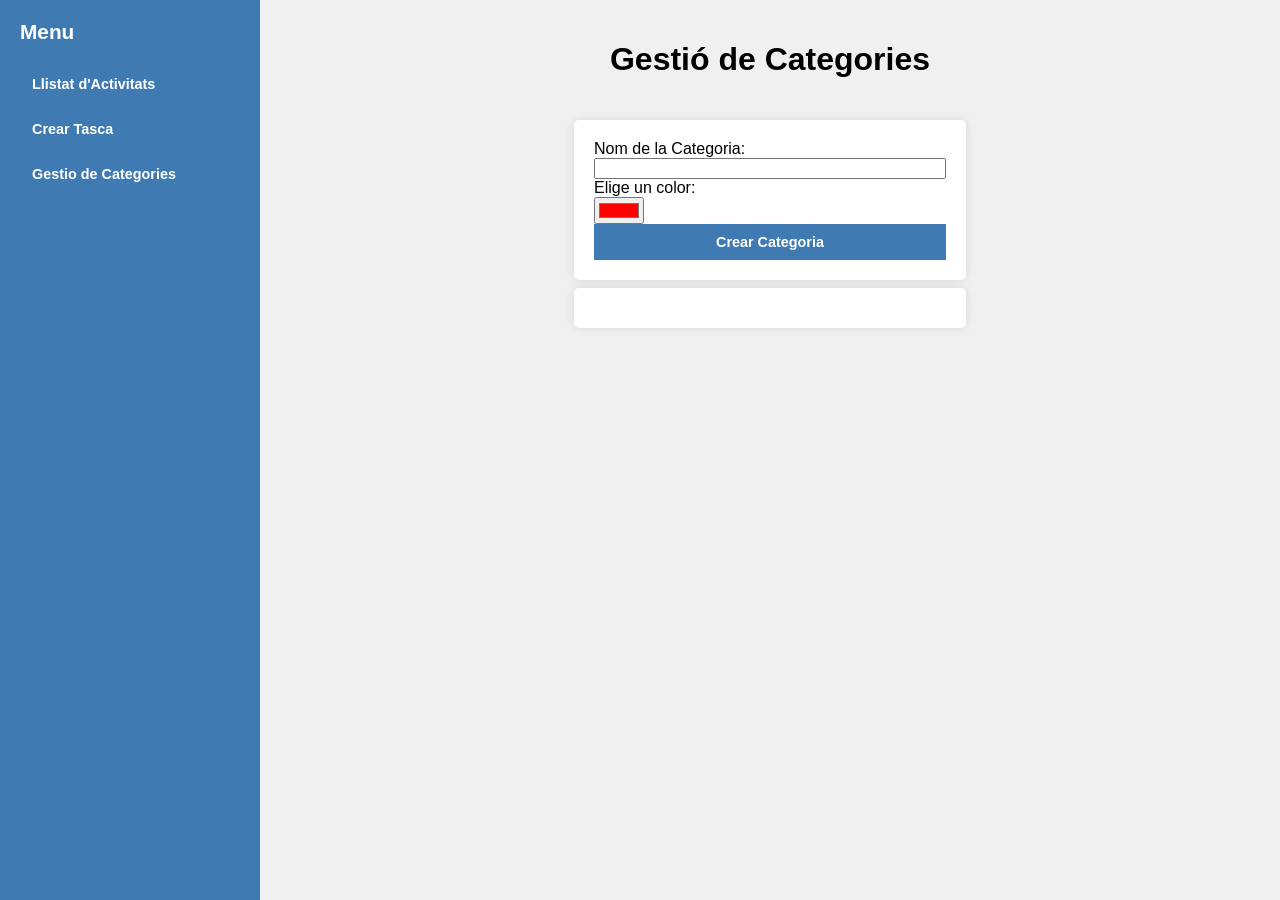
==== categories.html @ a1db0a72 "actualizado el ID de la lista de categorías y mejorados estilos para la visualización y eliminación " ====
<!DOCTYPE html>
<html lang="es">
<head>
    <meta charset="UTF-8">
    <meta name="viewport" content="width=device-width, initial-scale=1.0">
    <link rel="stylesheet" href="css/style.css">
    <title>Gestió de Categories</title>
</head>
<body>
    <aside class="sidebar">
        <h2>Menu</h2>
        <ul class="sidebarList">
            <li class="sidebarElement"> <a href="#">Llistat d'Activitats</a></li>
            <li class="sidebarElement"> <a href="#"> Crear Tasca</a></li>
            <li class="sidebarElement"> <a href="categories.html">Gestio de Categories</a></li>
        </ul>
    </aside>
    <main style="padding: 20px; flex-grow: 1;">
        <h1>Gestió de Categories</h1>
        
        <div class="ContainerCategories">
            <form class="FormCategoria caja" id="FormCategoria" action="">
                <label for="categoryName">Nom de la Categoria:</label>
                <input type="text" id="categoryName" name="categoryName" required>
                <label for="colorPicker">Elige un color:</label>
                <input type="color" id="colorPicker" name="colorPicker" value="#ff0000">
                <button type="submit">Crear Categoria</button>
            </form>
        </div>
        <div class="listaCategorias " id="listaCategorias">
            <ul class="listaCategoriasUl caja" id="listaCategoriasUl">
                <li></li>
            </ul>
        </div>
    </main>
    
    <script src="js/categories.js"></script>
    
</body>
</html>
---- css/style.css ----
/* Estilos para el diseño de la página */
body {
    font-family: Arial, Helvetica, sans-serif;
    background-color: #f0f0f0;
    margin: 0;
    display: flex;
    height: 100vh;
}

button {
    background-color: rgb(63, 123, 178);
    color: rgb(255, 255, 255);
    border: none;
    padding: 10px 20px;
    cursor: pointer;
    font-size: 0.9rem;
    font-weight: 600;
    transition: 0.3s;
}
main {
    display: flex;
    flex-direction: column;
    align-items: center;
}

.caja {
    background-color: rgb(255, 255, 255);
    flex: 1;
    padding: 20px;
    box-sizing: border-box;
    border-radius: 5px;
    display: flex;
    flex-direction: column;
    box-shadow: 0 0 10px rgba(0, 0, 0, 0.1);
    
}

a {
    text-decoration: none;
    color: rgb(63, 123, 178);
    font-weight: 600;
}

ul {
    list-style: none;
    padding: 0;
    margin: 0;
}
/** SECCION SIDEBAR */
.sidebar {
    background-color: rgb(63, 123, 178);
    width: 260px;
    height: 100vh;
    padding: 20px;
    box-sizing: border-box;
}
.sidebar h2 {
    color: rgb(255, 255, 255);
    margin-top: 0;
    margin-bottom: 20px;
    font-size: 1.3rem;
    align-items: center;
    justify-content: center;
}

.sidebarList {
    list-style: none;
    padding: 0;
    margin: 0;
}

.sidebarElement {
    display: block;
    margin-bottom: 5px;
}

.sidebarElement a {
    text-decoration: none;
    color: rgb(255, 255, 255);
    font-size: 0.9rem;
    font-weight: 600;
    display: block;
    padding: 12px;
    transition: 0.3s;
}

.sidebarElement a:hover {
    background-color: rgb(34, 79, 121);
    border-radius: 5px;
}
/** Final SECCION SIDEBAR */

/*** SECCION CATEGORIES */

.ContainerCategories {
    display: flex;
    flex-direction: column;
    gap: 15px;
    margin-top: 20px;
    width: 40%;
    justify-content: center;
}


/*** Final SECCION CATEGORIES */

/** lista categorias */

.listaCategorias {
    display: flex;
    flex-direction: column;
    gap: 5px;
    margin-top: 5px;
    width: 40%;
}

.listaCategoriasUl{
    display: flex;
    gap: 10px;
    margin-top: 3px;
}

.categoriaItem {
    display: flex;
    align-items: center;
    gap: 8px;
}

.colorCircle {
    width: 20px;
    height: 20px;
    border-radius: 50%  ;
    border: 1px solid black;
}

.buttonDelete button {
    background-color: rgb(255, 18, 18);
    color: white;
    cursor: pointer;
    font-size: 0.8rem;
    font-weight: 600;
    border-radius: 4px;
    
}

.categoriaItem .buttonDelete {
    margin-left: auto;
}

.buttonDelete button:hover {
    background-color: rgb(255, 197, 197);
    color: rgb(2, 1, 1);
    
}

.categoriaItem{
    background-color: rgba(202, 199, 199, 0.4);
    padding: 10px;
    border-radius: 5px;
}

/** final lista categorias */
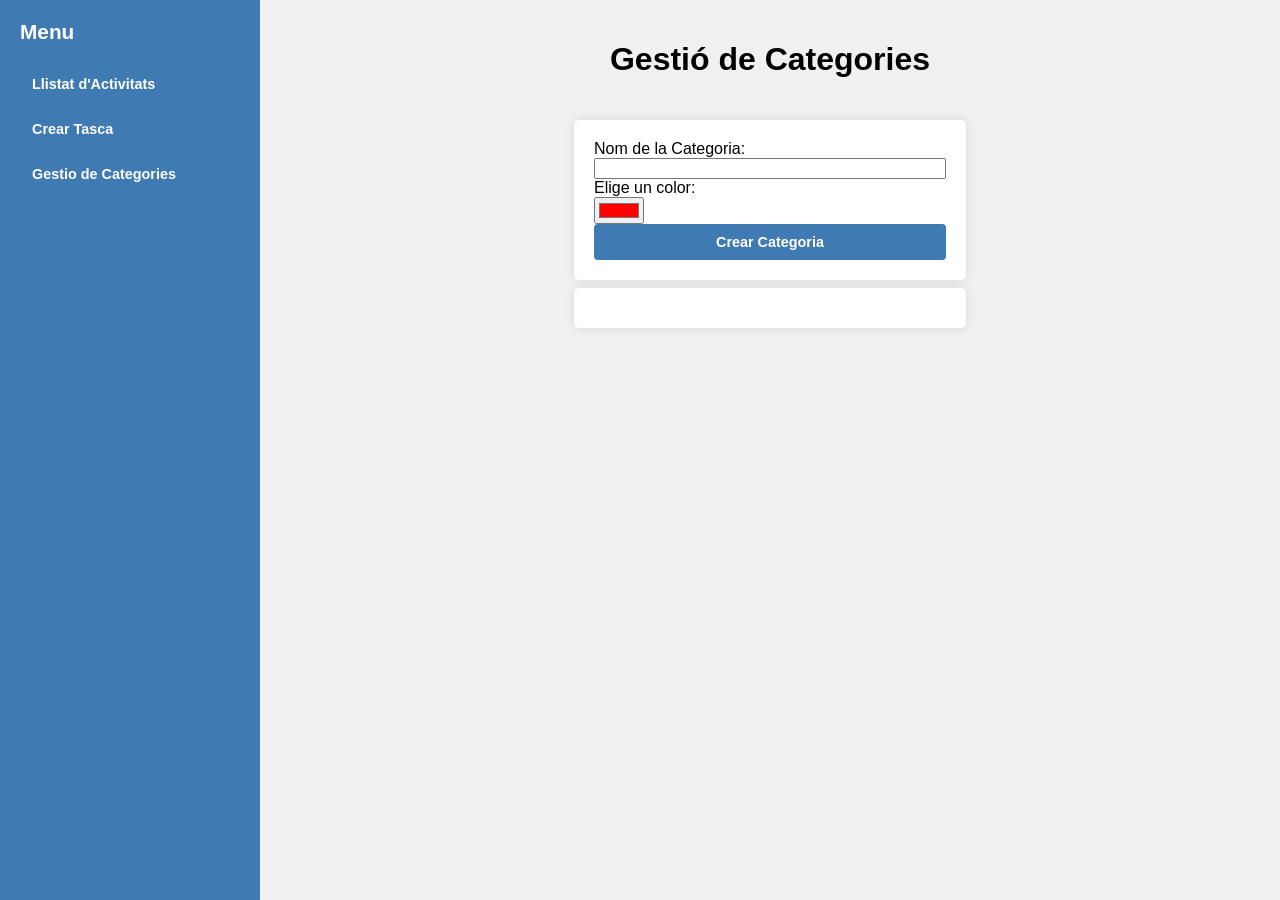
==== commit 6a00f0c4: "actualizada la navegación en el menú lateral y se añadió la funcionalidad para cargar categorías des" ====
--- a/categories.html
+++ b/categories.html
@@ -10,8 +10,8 @@
     <aside class="sidebar">
         <h2>Menu</h2>
         <ul class="sidebarList">
-            <li class="sidebarElement"> <a href="#">Llistat d'Activitats</a></li>
-            <li class="sidebarElement"> <a href="#"> Crear Tasca</a></li>
+            <li class="sidebarElement"> <a href="index.html">Llistat d'Activitats</a></li>
+            <li class="sidebarElement"> <a href="crear-tasca.html"> Crear Tasca</a></li>
             <li class="sidebarElement"> <a href="categories.html">Gestio de Categories</a></li>
         </ul>
     </aside>
--- a/css/style.css
+++ b/css/style.css
@@ -17,6 +17,7 @@
     font-size: 0.9rem;
     font-weight: 600;
     transition: 0.3s;
+    border-radius: 4px;
 }
 main {
     display: flex;
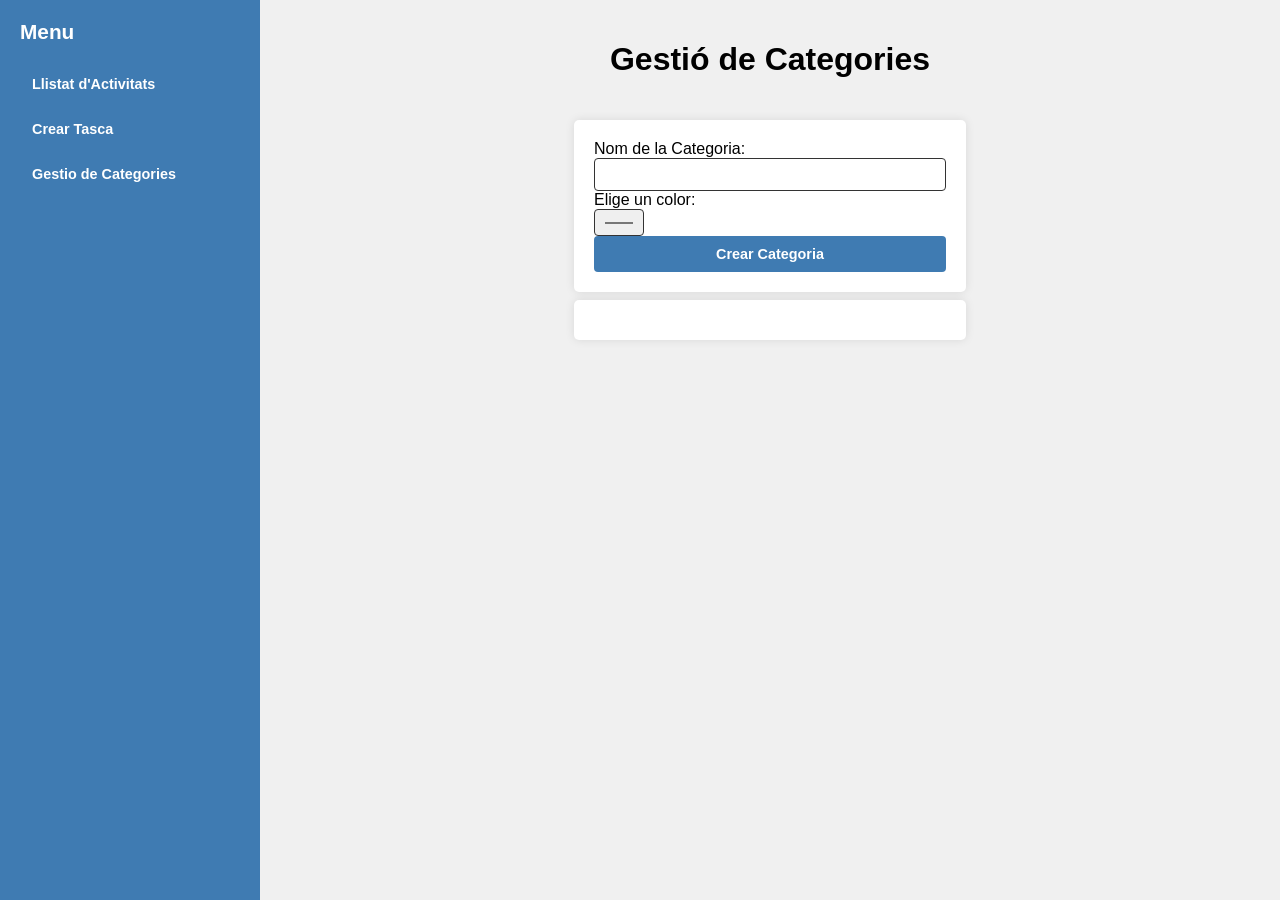
==== commit da34fb31: "Convertido js en modular Co-authored-by: Copilot <copilot@github.com>" ====
--- a/categories.html
+++ b/categories.html
@@ -34,7 +34,7 @@
         </div>
     </main>
     
-    <script src="js/categories.js"></script>
+    <script type="module" src="js/categories.js"></script>
     
 </body>
 </html>
--- a/css/style.css
+++ b/css/style.css
@@ -161,4 +161,87 @@
     border-radius: 5px;
 }
 
-/** final lista categorias */+/** final lista categorias */
+
+/* Seccion tascas */
+.formulari-tasca.caja {
+    max-width: 450px;
+    width: 90%;
+    margin: 20px auto;
+    padding: 20px;
+    background: #fff;
+    border: 1px solid #ddd;
+    border-radius: 8px;
+    box-shadow: 0 4px 6px rgba(0,0,0,0.1);
+    box-sizing: border-box;
+}
+
+.camp-tasca {
+    margin-bottom: 15px;
+    display: flex;
+    flex-direction: column;
+}
+
+.camp-tasca label {
+    margin-bottom: 5px;
+    font-weight: bold;
+}
+
+.input-tasca, 
+.textarea-tasca, 
+.data-tasca, 
+.select-tasca {
+    width: 100%;
+    padding: 10px;
+    border: 1px solid #ccc;
+    border-radius: 4px;
+    box-sizing: border-box;
+}
+
+.textarea-tasca {
+    height: 100px;
+    resize: vertical;
+}
+
+.boto-crear-tasca {
+    width: auto;
+    padding: 10px 20px;
+    background-color: #3b82f6;
+    color: white;
+    border: none;
+    border-radius: 4px;
+    cursor: pointer;
+}
+
+/**final seccion tascas */
+
+/** Seccion index */
+
+    .pushActivity {
+        width: 90%;
+        max-height: 100px;
+        display: flex;
+        flex-direction: row;
+        align-items: center;
+        justify-content: space-between;
+    }
+    .contenedor-pujar {
+    display: flex;
+    gap: 10px;
+    align-items: center;
+    display: flex;
+   
+    }
+
+    input {
+        padding: 8px;
+        border: 1px solid #333;
+        border-radius: 4px;
+        outline: none;
+    }
+    .palabraA{
+        color: white;
+    }
+
+
+/** final seccion index */
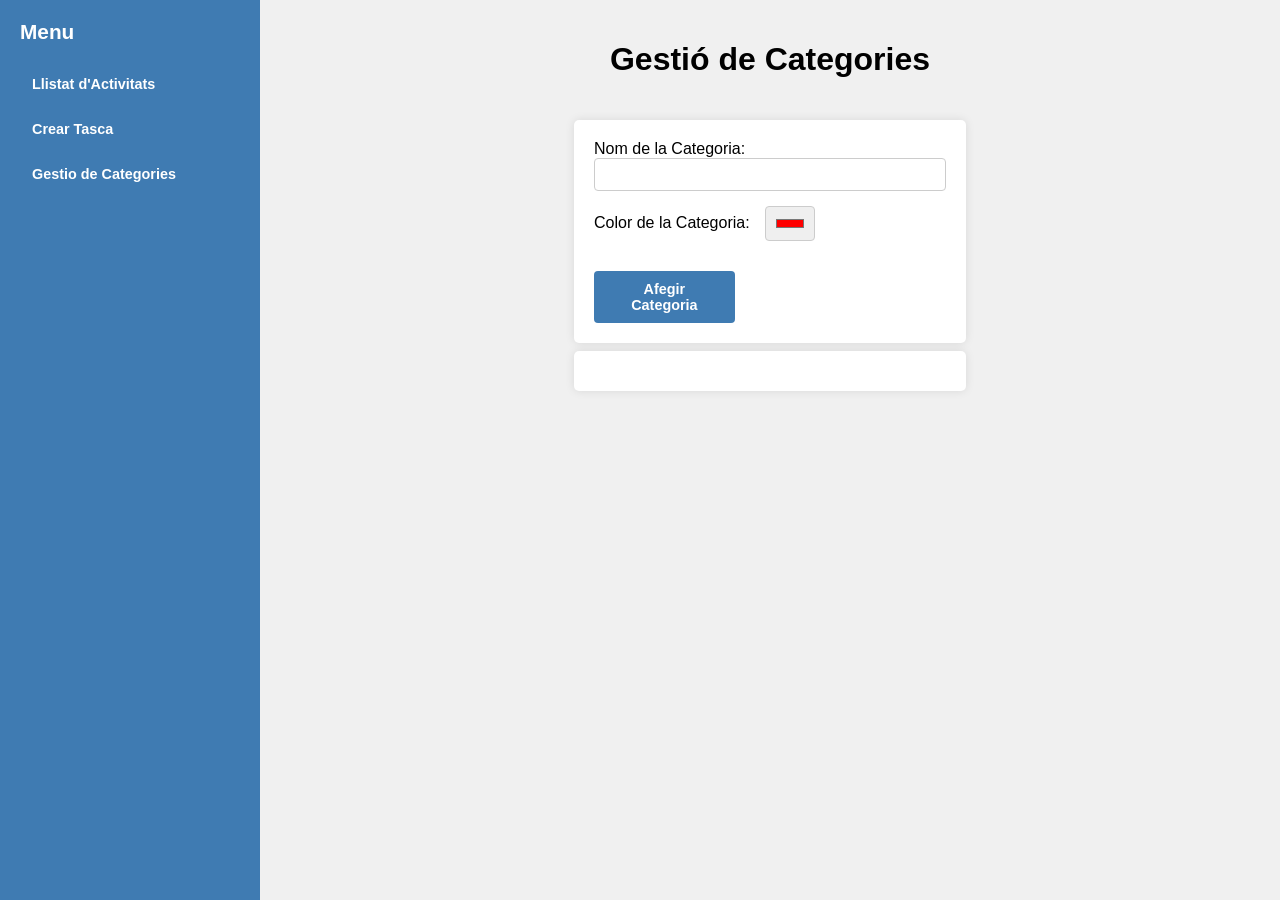
==== commit 993e28d9: "Mejorar formulario de categorías: añadir grupo de color y ajustar estilos Co-authored-by: Copilot <c" ====
--- a/categories.html
+++ b/categories.html
@@ -22,9 +22,11 @@
             <form class="FormCategoria caja" id="FormCategoria" action="">
                 <label for="categoryName">Nom de la Categoria:</label>
                 <input type="text" id="categoryName" name="categoryName" required>
-                <label for="colorPicker">Elige un color:</label>
-                <input type="color" id="colorPicker" name="colorPicker" value="#ff0000">
-                <button type="submit">Crear Categoria</button>
+                <div class="color-group">
+                    <label for="colorPicker">Color de la Categoria:</label>
+                    <input type="color" id="colorPicker" name="colorPicker" value="#ff0000">
+                </div>
+                <button type="submit">Afegir Categoria</button>
             </form>
         </div>
         <div class="listaCategorias " id="listaCategorias">
--- a/css/style.css
+++ b/css/style.css
@@ -19,6 +19,10 @@
     transition: 0.3s;
     border-radius: 4px;
 }
+
+button:hover {
+    background-color: rgb(30, 71, 110);
+}
 main {
     display: flex;
     flex-direction: column;
@@ -102,7 +106,41 @@
     width: 40%;
     justify-content: center;
 }
-
+.FormCategoria input[type="text"] {
+    padding: 8px;
+    border: 1px solid #ccc;
+    border-radius: 4px;
+}
+.color-group {
+    display: flex;
+    align-items: center; 
+    
+    gap: 15px;           
+    margin-top: 15px;
+    margin-bottom: 15px;
+}
+.FormCategoria input[type="color"] {
+    width: 50px;
+    height: 35px;
+    border: 1px solid #ccc;
+    border-radius: 4px;
+    cursor: pointer;
+}
+.FormCategoria {
+    display: flex;
+    flex-direction: column;
+   
+}
+
+.FormCategoria label {
+   
+    font-family: sans-serif;
+}
+
+.FormCategoria button {
+    width: 40%;
+    margin-top: 15px;
+}
 
 /*** Final SECCION CATEGORIES */
 
@@ -126,6 +164,13 @@
     display: flex;
     align-items: center;
     gap: 8px;
+}
+.nombre-cat {
+   flex-grow: 1;      
+    white-space: nowrap; 
+    overflow: hidden;   
+    text-overflow: ellipsis; 
+    min-width: 0;
 }
 
 .colorCircle {
@@ -133,6 +178,7 @@
     height: 20px;
     border-radius: 50%  ;
     border: 1px solid black;
+    flex-shrink: 0;
 }
 
 .buttonDelete button {
@@ -147,6 +193,11 @@
 
 .categoriaItem .buttonDelete {
     margin-left: auto;
+    
+}   
+.buttonDelete{ 
+    
+    flex-shrink: 0;
 }
 
 .buttonDelete button:hover {
@@ -244,4 +295,31 @@
     }
 
 
-/** final seccion index */+/** final seccion index */
+
+
+/** MEDIAQUERIES */
+@media (max-width: 768px) {
+    body {
+        flex-direction: column;
+    }
+    .sidebar {
+        width: 100%;
+        height: auto;
+        text-align: center;
+    }
+    .caja {
+        width: 100%;
+        margin-top: 20px;
+    }
+    .ContainerCategories {
+        width: 90%;
+    }
+    .listaCategorias {
+        width: 90%;
+    }
+    .FormCategoria button {
+    width: 100%;
+    margin-top: 15px;
+}
+}
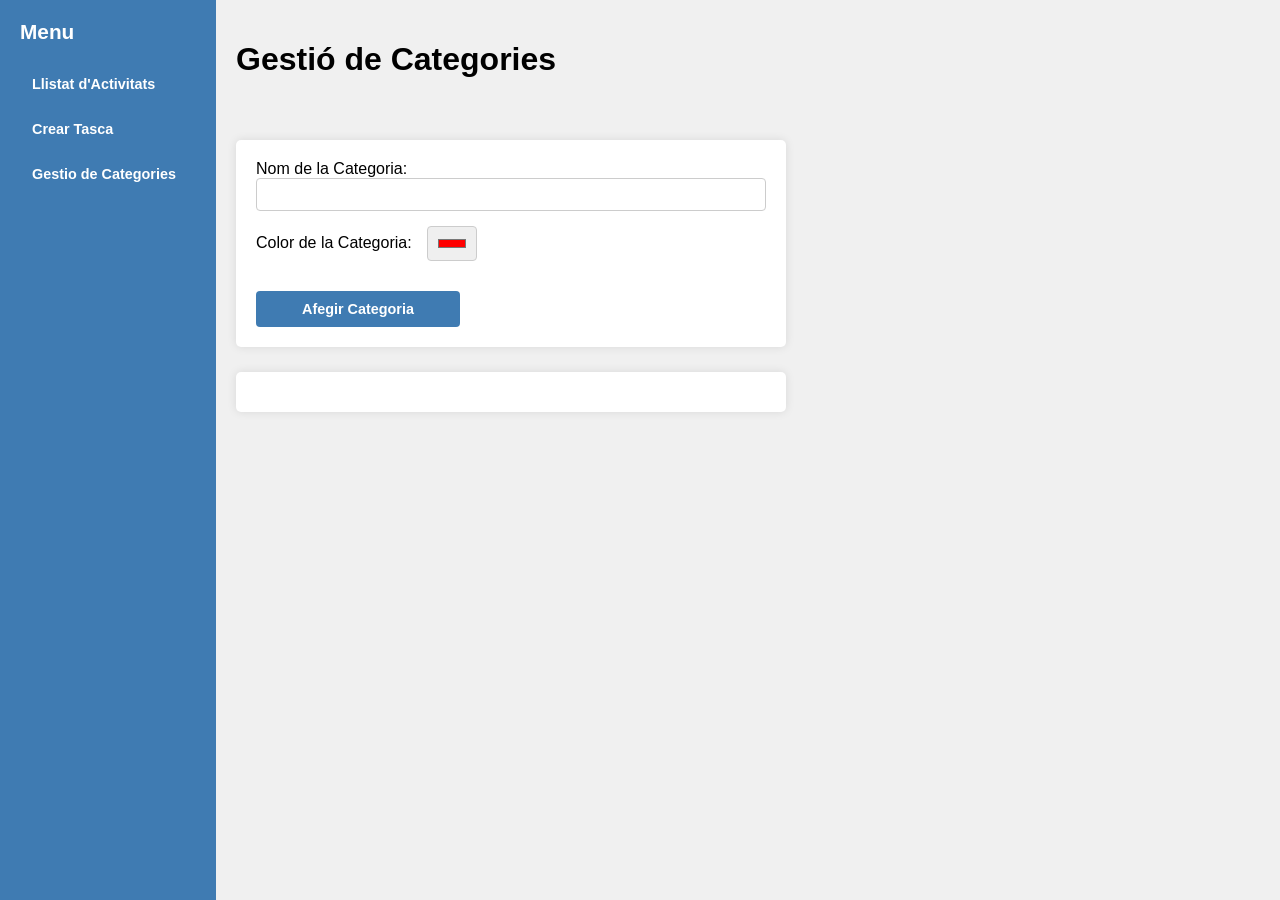
==== commit f7a31edf: "quitado margins del elemento main" ====
--- a/categories.html
+++ b/categories.html
@@ -15,7 +15,7 @@
             <li class="sidebarElement"> <a href="categories.html">Gestio de Categories</a></li>
         </ul>
     </aside>
-    <main style="padding: 20px; flex-grow: 1;">
+    <main >
         <h1>Gestió de Categories</h1>
         
         <div class="ContainerCategories">
@@ -24,7 +24,7 @@
                 <input type="text" id="categoryName" name="categoryName" required>
                 <div class="color-group">
                     <label for="colorPicker">Color de la Categoria:</label>
-                    <input type="color" id="colorPicker" name="colorPicker" value="#ff0000">
+                    <input type="color" id="color" name="colorPicker" value="#ff0000">
                 </div>
                 <button type="submit">Afegir Categoria</button>
             </form>
--- a/css/style.css
+++ b/css/style.css
@@ -5,7 +5,13 @@
     background-color: #f0f0f0;
     margin: 0;
     display: flex;
-    height: 100vh;
+    min-height: 100vh;
+    align-items: stretch;
+}
+
+main {
+    padding: 20px;
+    flex-grow: 1;
 }
 
 button {
@@ -56,9 +62,12 @@
 .sidebar {
     background-color: rgb(63, 123, 178);
     width: 260px;
-    height: 100vh;
+   
+    min-height: 100vh; 
+    height: auto; 
     padding: 20px;
     box-sizing: border-box;
+    top: 0; 
 }
 .sidebar h2 {
     color: rgb(255, 255, 255);
@@ -294,11 +303,98 @@
         color: white;
     }
 
-
+    .tascasIndex{
+    
+    padding: 15px;
+    display: flex;
+    flex-direction: column;
+
+    max-width: 250px;
+    border-radius: 4px;
+    
+    }
+    .tascasIndex h3 {
+        margin: 0;
+        font-size: 0.9rem;
+        padding: 0px;
+    
+    }
+
+    .cajaTasques {
+    display: grid;
+    grid-template-columns: repeat(auto-fit, minmax(250px, 1fr));
+    width: 90%;
+    justify-content: center;
+    gap: 20px;
+    padding: 20px;
+    font-family: system-ui, sans-serif;
+
+    }
+
+    .titlePrioritatContainer p {
+        font-size: small;
+    }
+    .titlePrioritatContainer{
+        display: flex;
+        justify-content: space-between;
+        align-items: center;
+    }
+
+    svg {
+        cursor: pointer;
+    }
+    
+    svg:hover {
+        color: rgb(255, 255, 255);
+    }
+    .svgContainerComplete {
+        display: flex;
+        gap: 10px;
+        align-items: center;
+        background-color: rgb(0, 128, 0, 0.4);
+        padding: 5px;
+        border-radius: 5px;
+    }
+    .descripcio {
+        font-size: 0.9rem;
+        color: rgb(34, 34, 34);
+        background-color: rgba(255, 255, 255, 0.2);
+        width: 90%;
+        word-wrap: break-word;    
+        overflow-wrap: break-word; 
+        white-space: normal;
+    }
+    .tasca-finalizada {
+    opacity: 0.42 !important; 
+    
+    }
+
+    .tasca-finalizada h3{
+        text-decoration: line-through !important;
+        text-decoration-thickness: 2px !important;
+        color: #444 !important;
+    }
+    
 /** final seccion index */
 
 
 /** MEDIAQUERIES */
+
+@media (max-width: 1400px) {
+   .caja {
+        width: 550px;
+        margin-top: 20px;
+        
+    }
+
+    main{
+        width: 100%;
+        align-items: start;
+    }
+    
+}
+
+
 @media (max-width: 768px) {
     body {
         flex-direction: column;
@@ -307,6 +403,7 @@
         width: 100%;
         height: auto;
         text-align: center;
+        min-height: auto;
     }
     .caja {
         width: 100%;
@@ -321,5 +418,34 @@
     .FormCategoria button {
     width: 100%;
     margin-top: 15px;
-}
-}+    }
+
+    .pushActivity {
+        flex-direction: column;
+        gap: 10px;
+
+        min-height: 150px;
+    }
+
+    main{
+        width: 100%;
+        align-items: center;
+        padding: 0px;
+    }
+
+    .tascasIndex{
+    
+    padding: 15px;
+    display: flex;
+    flex-direction: column;
+
+    max-width: 500px;
+    border-radius: 4px;
+    
+    }
+
+    
+     
+
+
+}
